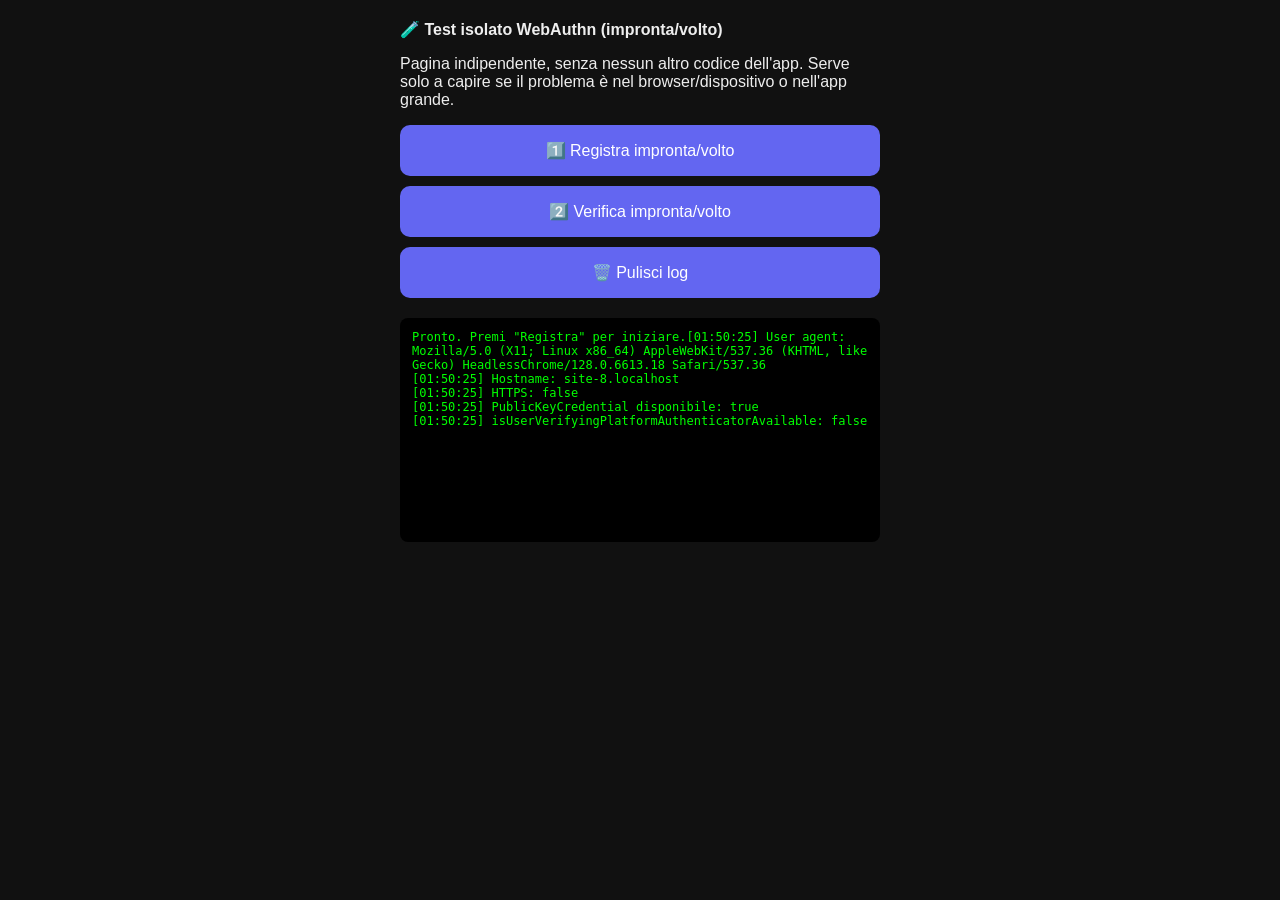
==== test-bio.html @ 8f9e6d68 "test" ====
<!DOCTYPE html>
<html lang="it">
<head>
<meta charset="UTF-8">
<meta name="viewport" content="width=device-width, initial-scale=1.0">
<title>Test Impronta</title>
<style>
  body { font-family: -apple-system, sans-serif; max-width: 480px; margin: 20px auto; padding: 0 16px; background:#111; color:#eee; }
  button { display:block; width:100%; padding:16px; margin:10px 0; font-size:16px; border-radius:10px; border:none; background:#6366f1; color:white; }
  button:active { background:#4f46e5; }
  #log { white-space: pre-wrap; background:#000; color:#0f0; padding:12px; border-radius:8px; font-family:monospace; font-size:12px; min-height:200px; margin-top:20px; }
  h2 { font-size:16px; }
</style>
</head>
<body>
<h2>🧪 Test isolato WebAuthn (impronta/volto)</h2>
<p>Pagina indipendente, senza nessun altro codice dell'app. Serve solo a capire se il problema è nel browser/dispositivo o nell'app grande.</p>

<button onclick="registra()">1️⃣ Registra impronta/volto</button>
<button onclick="verifica()">2️⃣ Verifica impronta/volto</button>
<button onclick="document.getElementById('log').textContent=''">🗑️ Pulisci log</button>

<div id="log">Pronto. Premi "Registra" per iniziare.</div>

<script>
const logEl = document.getElementById('log');
function log(msg) {
  const t = new Date().toLocaleTimeString('it-IT');
  logEl.textContent += `[${t}] ${msg}\n`;
  console.log(msg);
}

log('User agent: ' + navigator.userAgent);
log('Hostname: ' + location.hostname);
log('HTTPS: ' + (location.protocol === 'https:'));
log('PublicKeyCredential disponibile: ' + !!window.PublicKeyCredential);
if (window.PublicKeyCredential && PublicKeyCredential.isUserVerifyingPlatformAuthenticatorAvailable) {
  PublicKeyCredential.isUserVerifyingPlatformAuthenticatorAvailable()
    .then(r => log('isUserVerifyingPlatformAuthenticatorAvailable: ' + r))
    .catch(e => log('Errore controllo disponibilità: ' + e));
}

let lastCredId = localStorage.getItem('test_bio_credid');
if (lastCredId) log('Trovata credenziale salvata da un test precedente in questo browser.');

async function registra() {
  log('--- Avvio registrazione ---');
  try {
    const challenge = crypto.getRandomValues(new Uint8Array(32));
    const userId = crypto.getRandomValues(new Uint8Array(16));
    log('Chiamo navigator.credentials.create()... (dovrebbe comparire il prompt ORA)');
    const cred = await navigator.credentials.create({ publicKey: {
      challenge,
      rp: { name: 'Test Impronta', id: location.hostname },
      user: { id: userId, name: 'test@test.com', displayName: 'Test User' },
      pubKeyCredParams: [{type:'public-key',alg:-7},{type:'public-key',alg:-257}],
      authenticatorSelection: {
        authenticatorAttachment: 'platform',
        userVerification: 'required',
        residentKey: 'discouraged'
      },
      timeout: 60000
    }});
    log('✅ SUCCESSO! Credenziale creata.');
    const rawId = new Uint8Array(cred.rawId);
    let bin = ''; rawId.forEach(b => bin += String.fromCharCode(b));
    const b64 = btoa(bin);
    localStorage.setItem('test_bio_credid', b64);
    lastCredId = b64;
    log('Credential ID salvato: ' + b64.slice(0, 20) + '...');
  } catch(e) {
    log('❌ ERRORE: ' + e.name + ' — ' + e.message);
  }
}

async function verifica() {
  log('--- Avvio verifica ---');
  if (!lastCredId) {
    log('⚠️ Nessuna credenziale registrata in questa pagina — premi prima "Registra".');
    return;
  }
  try {
    const credIdBytes = Uint8Array.from(atob(lastCredId), c => c.charCodeAt(0));
    log('Chiamo navigator.credentials.get()... (dovrebbe comparire il prompt ORA)');
    const t0 = Date.now();
    const assertion = await navigator.credentials.get({ publicKey: {
      challenge: crypto.getRandomValues(new Uint8Array(32)),
      allowCredentials: [{ type: 'public-key', id: credIdBytes }],
      userVerification: 'required',
      timeout: 60000
    }});
    log('✅ SUCCESSO! Verifica riuscita in ' + (Date.now()-t0) + 'ms.');
  } catch(e) {
    log('❌ ERRORE dopo ' + 'un certo tempo: ' + e.name + ' — ' + e.message);
  }
}
</script>
</body>
</html>
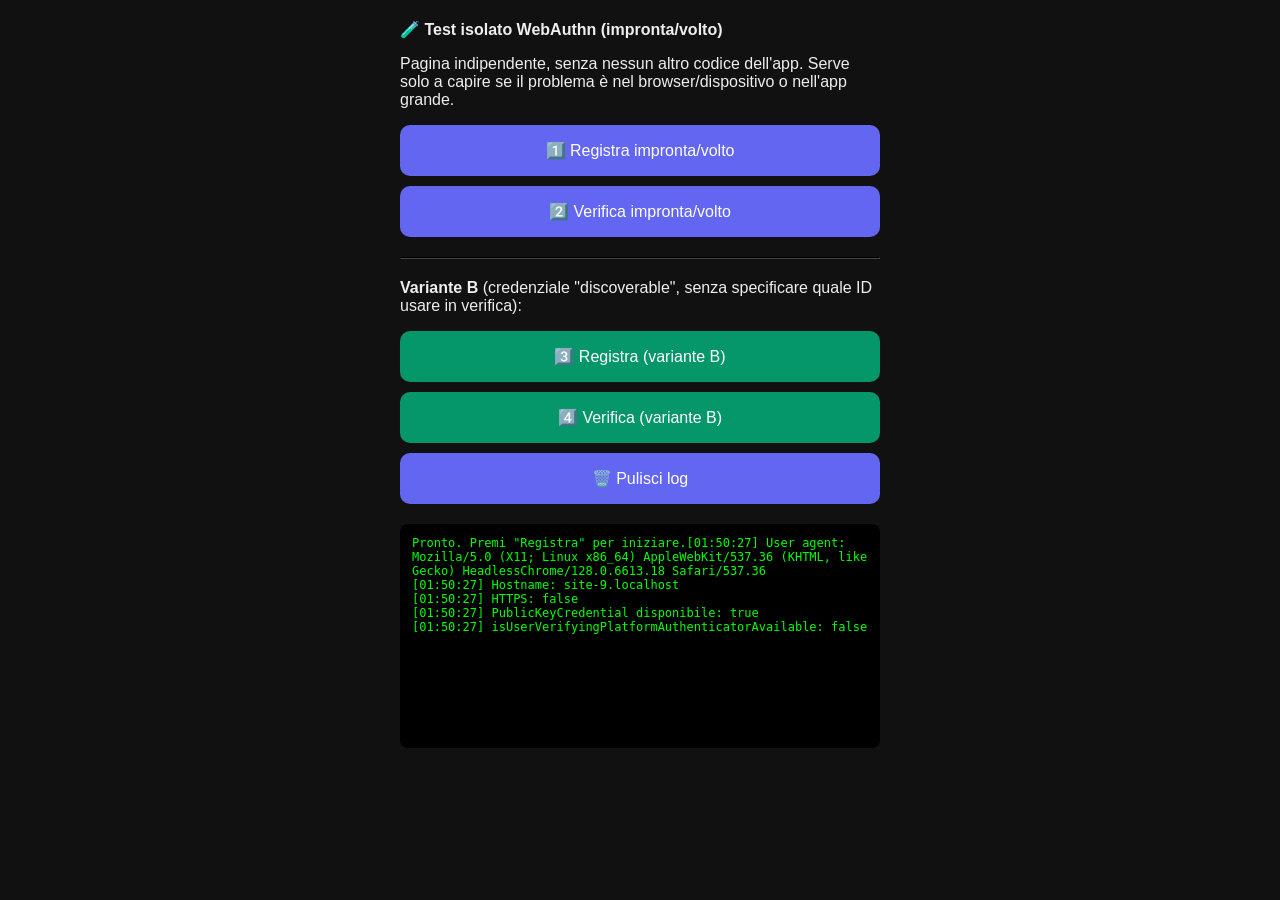
==== commit 228d0da0: "test 2" ====
--- a/test-bio.html
+++ b/test-bio.html
@@ -18,6 +18,10 @@
 
 <button onclick="registra()">1️⃣ Registra impronta/volto</button>
 <button onclick="verifica()">2️⃣ Verifica impronta/volto</button>
+<hr style="border-color:#444;margin:20px 0;">
+<p><b>Variante B</b> (credenziale "discoverable", senza specificare quale ID usare in verifica):</p>
+<button onclick="registraB()" style="background:#059669;">3️⃣ Registra (variante B)</button>
+<button onclick="verificaB()" style="background:#059669;">4️⃣ Verifica (variante B)</button>
 <button onclick="document.getElementById('log').textContent=''">🗑️ Pulisci log</button>
 
 <div id="log">Pronto. Premi "Registra" per iniziare.</div>
@@ -94,6 +98,50 @@
     log('❌ ERRORE dopo ' + 'un certo tempo: ' + e.name + ' — ' + e.message);
   }
 }
+
+async function registraB() {
+  log('--- Avvio registrazione VARIANTE B (resident key) ---');
+  try {
+    const challenge = crypto.getRandomValues(new Uint8Array(32));
+    const userId = crypto.getRandomValues(new Uint8Array(16));
+    log('Chiamo navigator.credentials.create() con residentKey required...');
+    const cred = await navigator.credentials.create({ publicKey: {
+      challenge,
+      rp: { name: 'Test Impronta', id: location.hostname },
+      user: { id: userId, name: 'test@test.com', displayName: 'Test User' },
+      pubKeyCredParams: [{type:'public-key',alg:-7},{type:'public-key',alg:-257}],
+      authenticatorSelection: {
+        authenticatorAttachment: 'platform',
+        userVerification: 'required',
+        residentKey: 'required'
+      },
+      timeout: 60000
+    }});
+    log('✅ SUCCESSO! Credenziale (variante B) creata.');
+    const rawId = new Uint8Array(cred.rawId);
+    let bin = ''; rawId.forEach(b => bin += String.fromCharCode(b));
+    localStorage.setItem('test_bio_credid_b', btoa(bin));
+    log('Registrata come credenziale discoverable.');
+  } catch(e) {
+    log('❌ ERRORE: ' + e.name + ' — ' + e.message);
+  }
+}
+
+async function verificaB() {
+  log('--- Avvio verifica VARIANTE B (senza allowCredentials) ---');
+  try {
+    log('Chiamo navigator.credentials.get() SENZA allowCredentials... (dovrebbe comparire il prompt ORA)');
+    const t0 = Date.now();
+    const assertion = await navigator.credentials.get({ publicKey: {
+      challenge: crypto.getRandomValues(new Uint8Array(32)),
+      userVerification: 'required',
+      timeout: 60000
+    }});
+    log('✅ SUCCESSO! Verifica (variante B) riuscita in ' + (Date.now()-t0) + 'ms.');
+  } catch(e) {
+    log('❌ ERRORE dopo un certo tempo: ' + e.name + ' — ' + e.message);
+  }
+}
 </script>
 </body>
 </html>
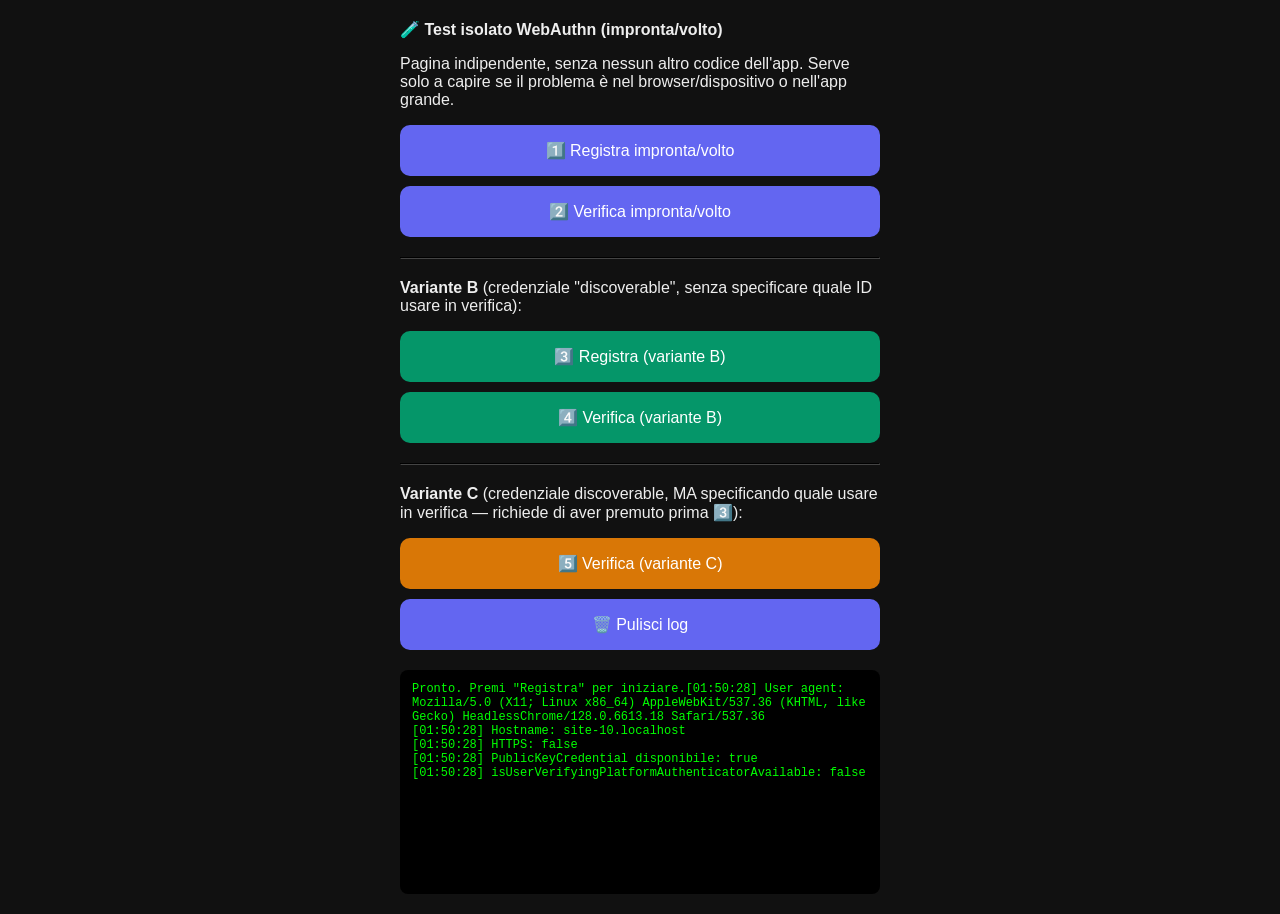
==== commit d9efb69c: "test" ====
--- a/test-bio.html
+++ b/test-bio.html
@@ -22,6 +22,9 @@
 <p><b>Variante B</b> (credenziale "discoverable", senza specificare quale ID usare in verifica):</p>
 <button onclick="registraB()" style="background:#059669;">3️⃣ Registra (variante B)</button>
 <button onclick="verificaB()" style="background:#059669;">4️⃣ Verifica (variante B)</button>
+<hr style="border-color:#444;margin:20px 0;">
+<p><b>Variante C</b> (credenziale discoverable, MA specificando quale usare in verifica — richiede di aver premuto prima 3️⃣):</p>
+<button onclick="verificaC()" style="background:#d97706;">5️⃣ Verifica (variante C)</button>
 <button onclick="document.getElementById('log').textContent=''">🗑️ Pulisci log</button>
 
 <div id="log">Pronto. Premi "Registra" per iniziare.</div>
@@ -142,6 +145,29 @@
     log('❌ ERRORE dopo un certo tempo: ' + e.name + ' — ' + e.message);
   }
 }
+
+async function verificaC() {
+  log('--- Avvio verifica VARIANTE C (discoverable + allowCredentials specificato) ---');
+  const credB = localStorage.getItem('test_bio_credid_b');
+  if (!credB) {
+    log('⚠️ Nessuna credenziale variante B trovata — premi prima "3️⃣ Registra (variante B)".');
+    return;
+  }
+  try {
+    const credIdBytes = Uint8Array.from(atob(credB), c => c.charCodeAt(0));
+    log('Chiamo navigator.credentials.get() CON allowCredentials (credenziale discoverable)... (dovrebbe comparire il prompt ORA)');
+    const t0 = Date.now();
+    const assertion = await navigator.credentials.get({ publicKey: {
+      challenge: crypto.getRandomValues(new Uint8Array(32)),
+      allowCredentials: [{ type: 'public-key', id: credIdBytes }],
+      userVerification: 'required',
+      timeout: 60000
+    }});
+    log('✅ SUCCESSO! Verifica (variante C) riuscita in ' + (Date.now()-t0) + 'ms.');
+  } catch(e) {
+    log('❌ ERRORE dopo un certo tempo: ' + e.name + ' — ' + e.message);
+  }
+}
 </script>
 </body>
 </html>
